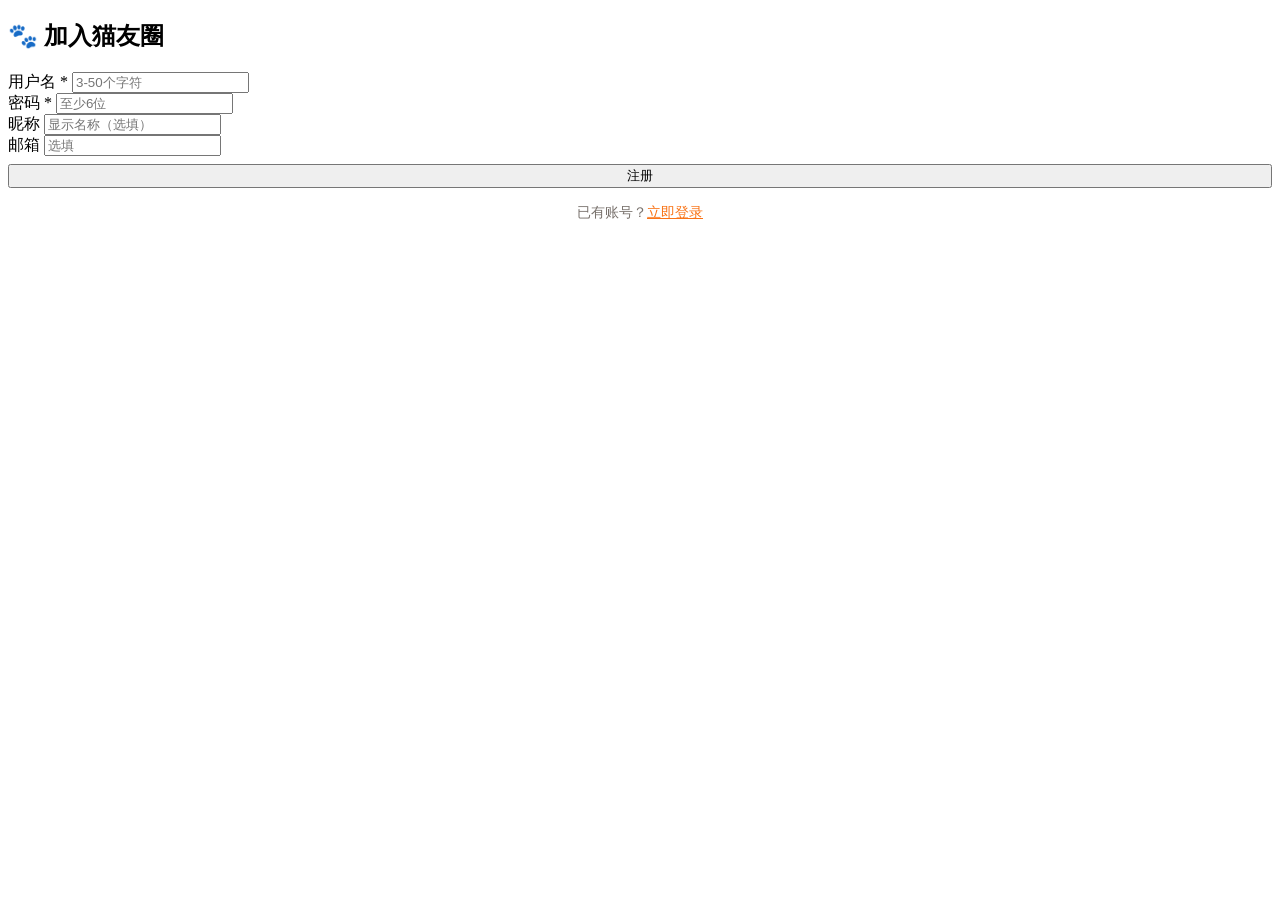
==== frontend/register.html @ 74e33f20 "feat: 猫友圈完整项目初始提交 - Spring Boot 3.3.4 后端（JWT + MyBatis Plus + MySQL） - 原生 HTML/CSS/JS 前端（多页面） - 完整功能" ====
<!DOCTYPE html>
<html lang="zh-CN">
<head>
  <meta charset="UTF-8">
  <meta name="viewport" content="width=device-width, initial-scale=1.0">
  <title>注册 - 猫友圈</title>
  <link rel="stylesheet" href="/css/style.css">
</head>
<body>
  <div id="main-nav"></div>
  <div class="container">
    <div class="form-card">
      <h2>🐾 加入猫友圈</h2>
      <div class="form-group">
        <label>用户名 *</label>
        <input type="text" id="username" placeholder="3-50个字符">
      </div>
      <div class="form-group">
        <label>密码 *</label>
        <input type="password" id="password" placeholder="至少6位">
      </div>
      <div class="form-group">
        <label>昵称</label>
        <input type="text" id="nickname" placeholder="显示名称（选填）">
      </div>
      <div class="form-group">
        <label>邮箱</label>
        <input type="email" id="email" placeholder="选填">
      </div>
      <button class="btn-primary" style="width:100%;margin-top:8px" onclick="register()">注册</button>
      <p style="text-align:center;margin-top:16px;font-size:14px;color:#78716c">
        已有账号？<a href="/login.html" style="color:#f97316">立即登录</a>
      </p>
    </div>
  </div>
  <script src="/js/auth.js"></script>
  <script src="/js/api.js"></script>
  <script src="/js/common.js"></script>
  <script>
    async function register() {
      const username = document.getElementById('username').value.trim();
      const password = document.getElementById('password').value;
      const nickname = document.getElementById('nickname').value.trim();
      const email = document.getElementById('email').value.trim();
      if (!username || !password) return showToast('用户名和密码必填', 'error');
      if (username.length < 3) return showToast('用户名至少3个字符', 'error');
      if (password.length < 6) return showToast('密码至少6位', 'error');
      try {
        await api.register({ username, password, nickname, email });
        showToast('注册成功，请登录');
        setTimeout(() => window.location.href = '/login.html', 800);
      } catch(e) { showToast(e.message, 'error'); }
    }
  </script>
</body>
</html>
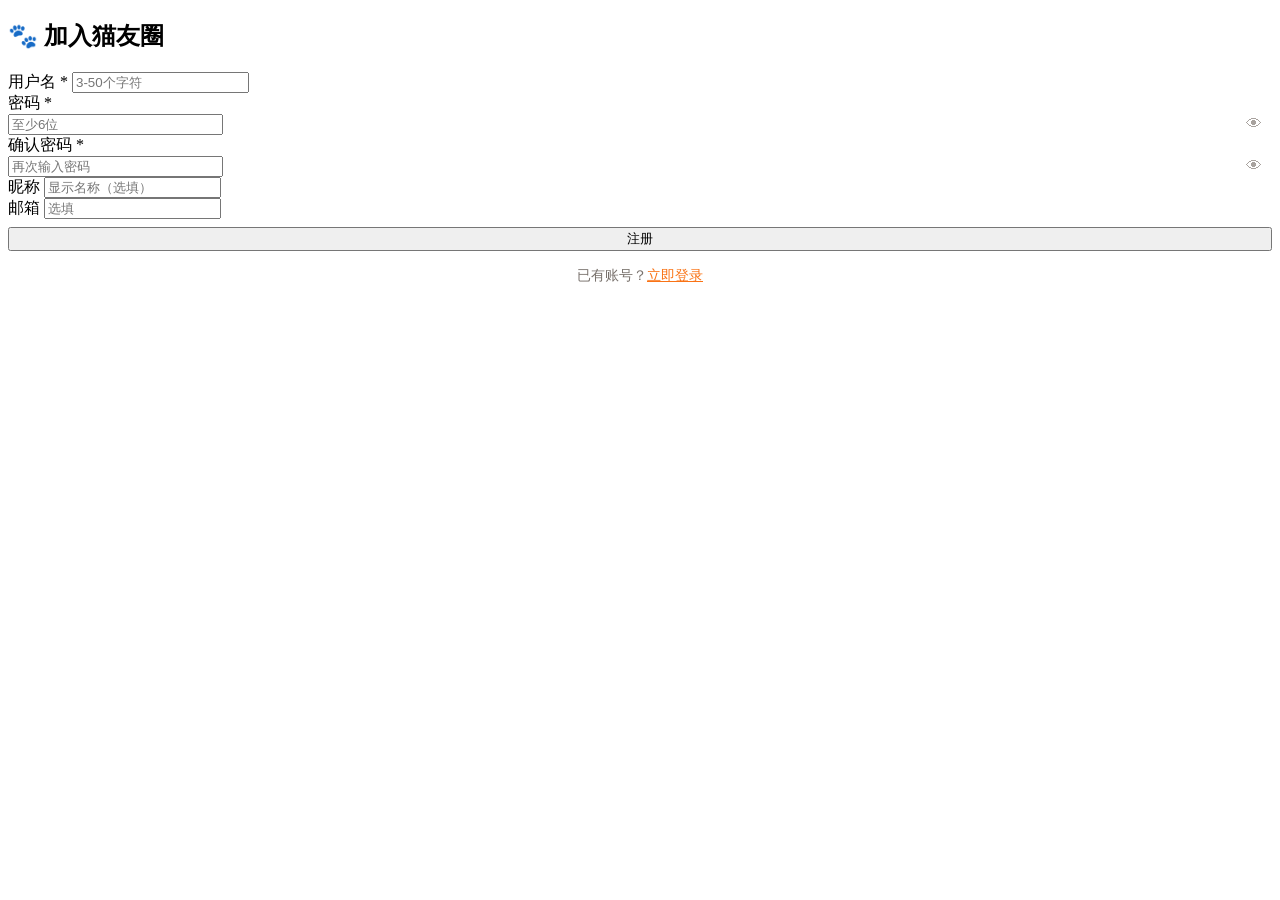
==== commit 7de4ddbb: "feat: 注册功能增强与管理员用户管理模块 - 注册页新增确认密码字段及密码显示/隐藏切换 - 注册前端增加邮箱格式校验 - 后端统一处理校验异常，返回具体错误信息而非服务器错误 - 注册时检查邮箱" ====
--- a/frontend/register.html
+++ b/frontend/register.html
@@ -5,6 +5,27 @@
   <meta name="viewport" content="width=device-width, initial-scale=1.0">
   <title>注册 - 猫友圈</title>
   <link rel="stylesheet" href="/css/style.css">
+  <style>
+    .password-wrapper {
+      position: relative;
+    }
+    .password-wrapper input {
+      padding-right: 40px;
+    }
+    .toggle-pw {
+      position: absolute;
+      right: 10px;
+      top: 50%;
+      transform: translateY(-50%);
+      cursor: pointer;
+      font-size: 16px;
+      user-select: none;
+      color: #a8a29e;
+    }
+    .toggle-pw:hover {
+      color: #f97316;
+    }
+  </style>
 </head>
 <body>
   <div id="main-nav"></div>
@@ -17,7 +38,17 @@
       </div>
       <div class="form-group">
         <label>密码 *</label>
-        <input type="password" id="password" placeholder="至少6位">
+        <div class="password-wrapper">
+          <input type="password" id="password" placeholder="至少6位">
+          <span class="toggle-pw" onclick="togglePw('password', this)">👁</span>
+        </div>
+      </div>
+      <div class="form-group">
+        <label>确认密码 *</label>
+        <div class="password-wrapper">
+          <input type="password" id="confirmPassword" placeholder="再次输入密码">
+          <span class="toggle-pw" onclick="togglePw('confirmPassword', this)">👁</span>
+        </div>
       </div>
       <div class="form-group">
         <label>昵称</label>
@@ -37,16 +68,31 @@
   <script src="/js/api.js"></script>
   <script src="/js/common.js"></script>
   <script>
+    function togglePw(inputId, btn) {
+      const input = document.getElementById(inputId);
+      if (input.type === 'password') {
+        input.type = 'text';
+        btn.textContent = '🙈';
+      } else {
+        input.type = 'password';
+        btn.textContent = '👁';
+      }
+    }
+
     async function register() {
       const username = document.getElementById('username').value.trim();
       const password = document.getElementById('password').value;
+      const confirmPassword = document.getElementById('confirmPassword').value;
       const nickname = document.getElementById('nickname').value.trim();
       const email = document.getElementById('email').value.trim();
       if (!username || !password) return showToast('用户名和密码必填', 'error');
       if (username.length < 3) return showToast('用户名至少3个字符', 'error');
       if (password.length < 6) return showToast('密码至少6位', 'error');
+      if (!confirmPassword) return showToast('请再次输入密码', 'error');
+      if (password !== confirmPassword) return showToast('两次输入的密码不一致', 'error');
+      if (email && !/^[^\s@]+@[^\s@]+\.[^\s@]+$/.test(email)) return showToast('邮箱格式不正确', 'error');
       try {
-        await api.register({ username, password, nickname, email });
+        await api.register({ username, password, confirmPassword, nickname, email });
         showToast('注册成功，请登录');
         setTimeout(() => window.location.href = '/login.html', 800);
       } catch(e) { showToast(e.message, 'error'); }
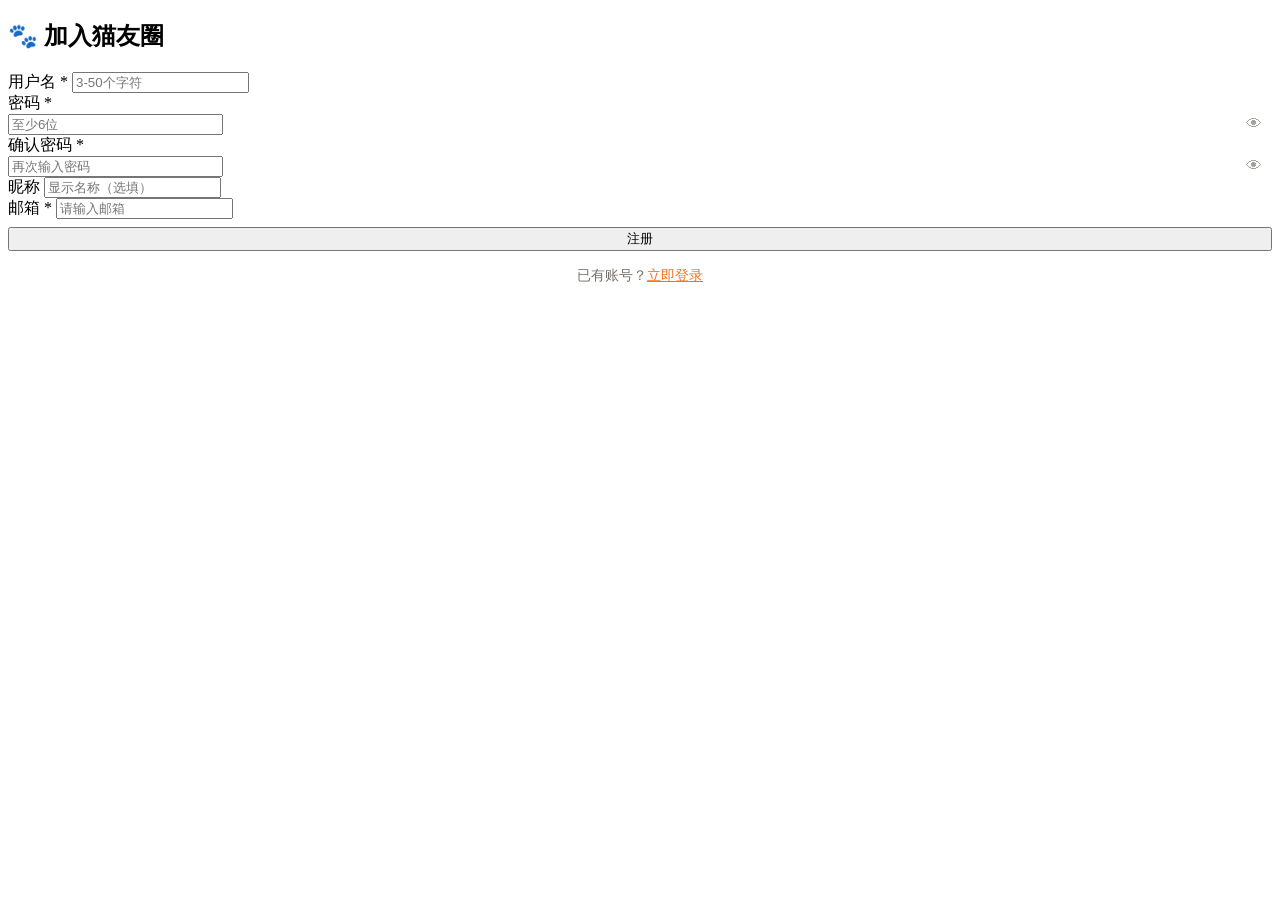
==== commit a5561592: "feat: 注册功能增强、管理员模块优化及文档更新 - 增强注册功能（RegisterRequest、register.html） - 优化管理员控制器（AdminController） - 更新新闻" ====
--- a/frontend/register.html
+++ b/frontend/register.html
@@ -55,8 +55,8 @@
         <input type="text" id="nickname" placeholder="显示名称（选填）">
       </div>
       <div class="form-group">
-        <label>邮箱</label>
-        <input type="email" id="email" placeholder="选填">
+        <label>邮箱 *</label>
+        <input type="email" id="email" placeholder="请输入邮箱">
       </div>
       <button class="btn-primary" style="width:100%;margin-top:8px" onclick="register()">注册</button>
       <p style="text-align:center;margin-top:16px;font-size:14px;color:#78716c">
@@ -90,7 +90,8 @@
       if (password.length < 6) return showToast('密码至少6位', 'error');
       if (!confirmPassword) return showToast('请再次输入密码', 'error');
       if (password !== confirmPassword) return showToast('两次输入的密码不一致', 'error');
-      if (email && !/^[^\s@]+@[^\s@]+\.[^\s@]+$/.test(email)) return showToast('邮箱格式不正确', 'error');
+      if (!email) return showToast('邮箱不能为空', 'error');
+      if (!/^[^\s@]+@[^\s@]+\.[^\s@]+$/.test(email)) return showToast('邮箱格式不正确', 'error');
       try {
         await api.register({ username, password, confirmPassword, nickname, email });
         showToast('注册成功，请登录');
